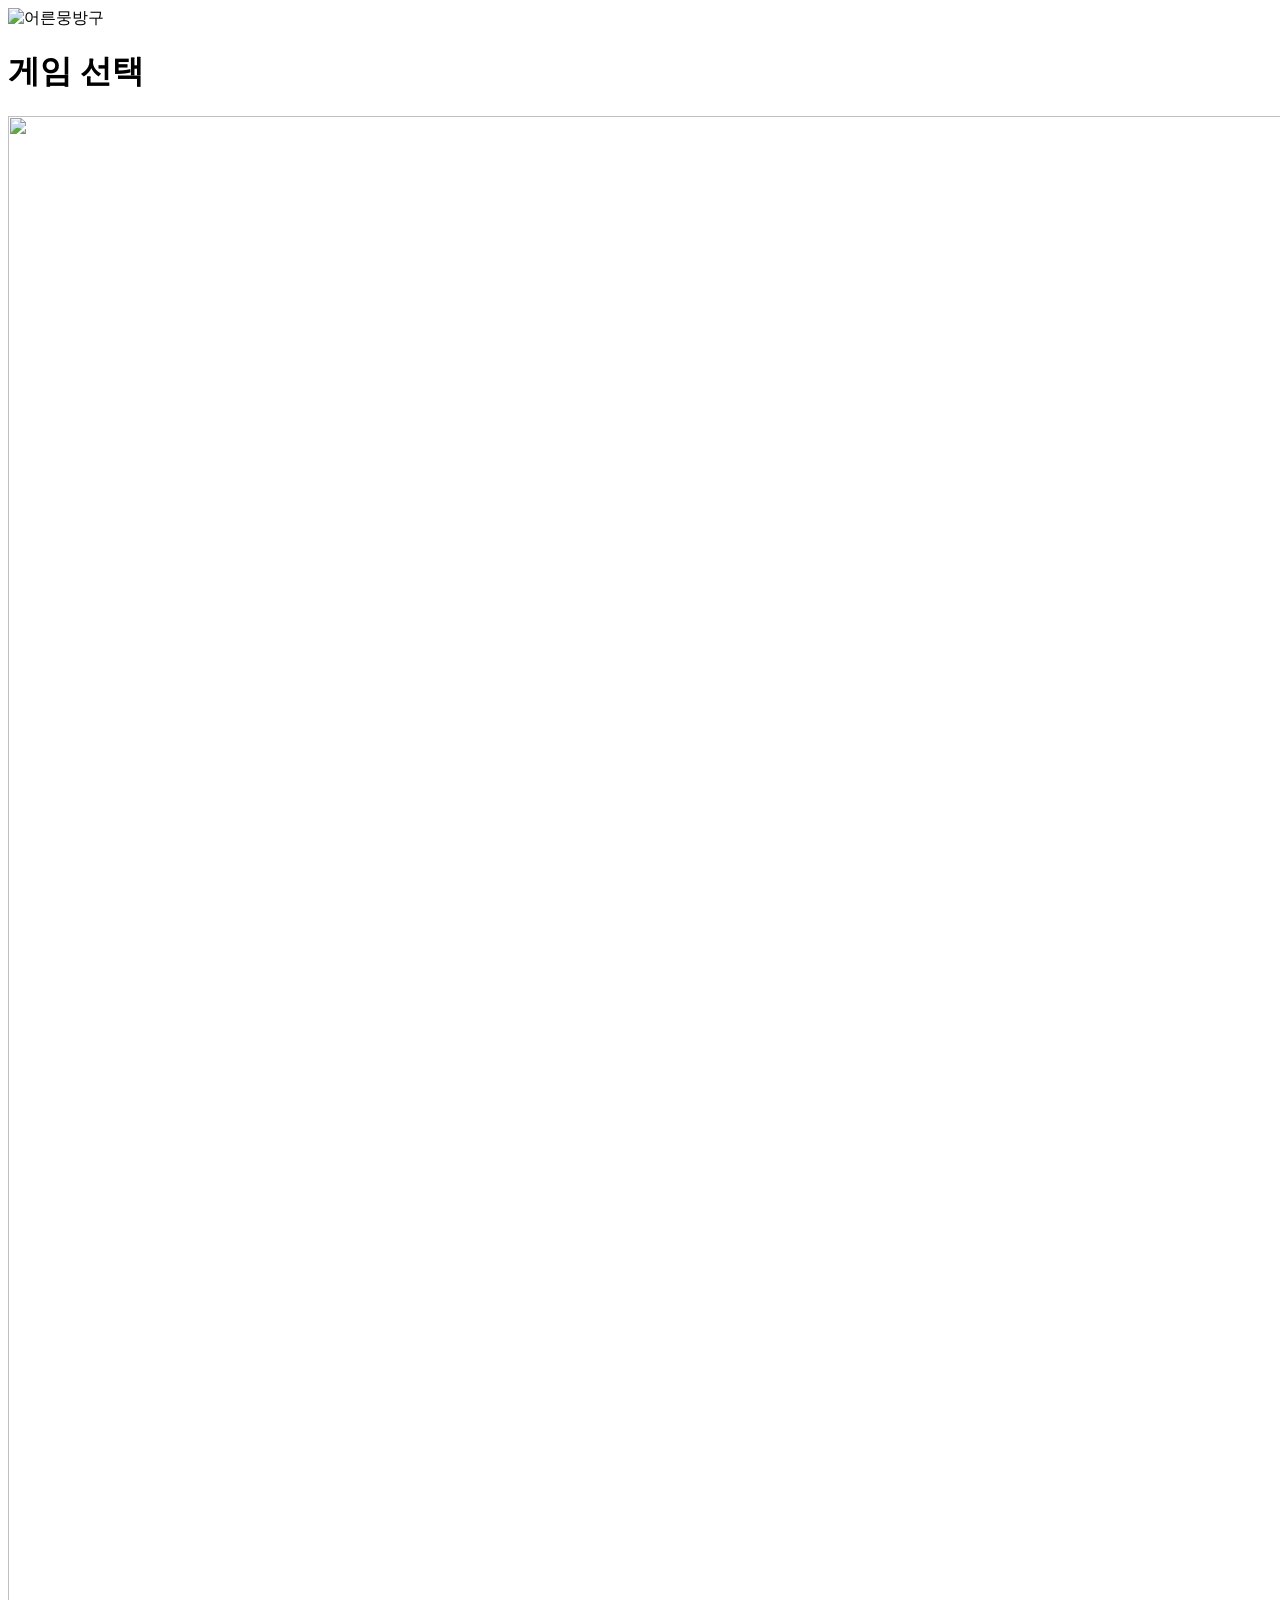
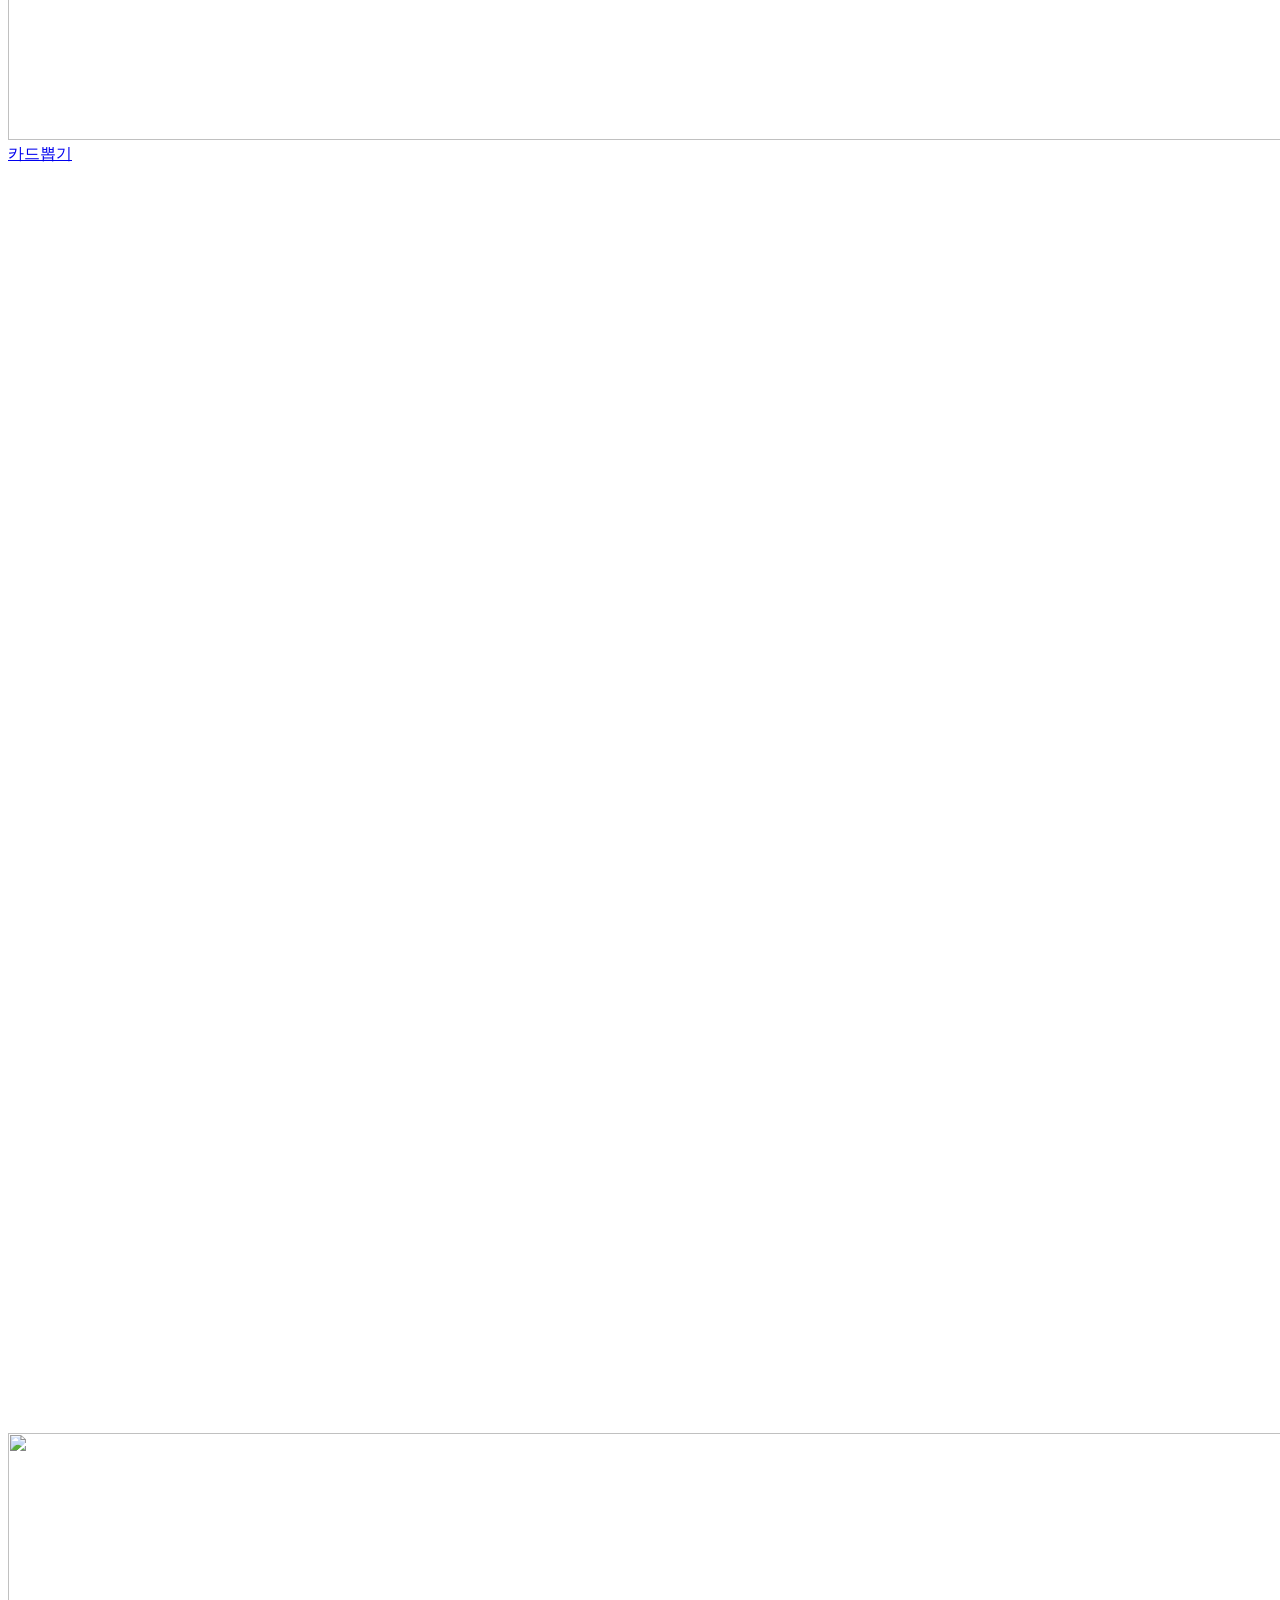
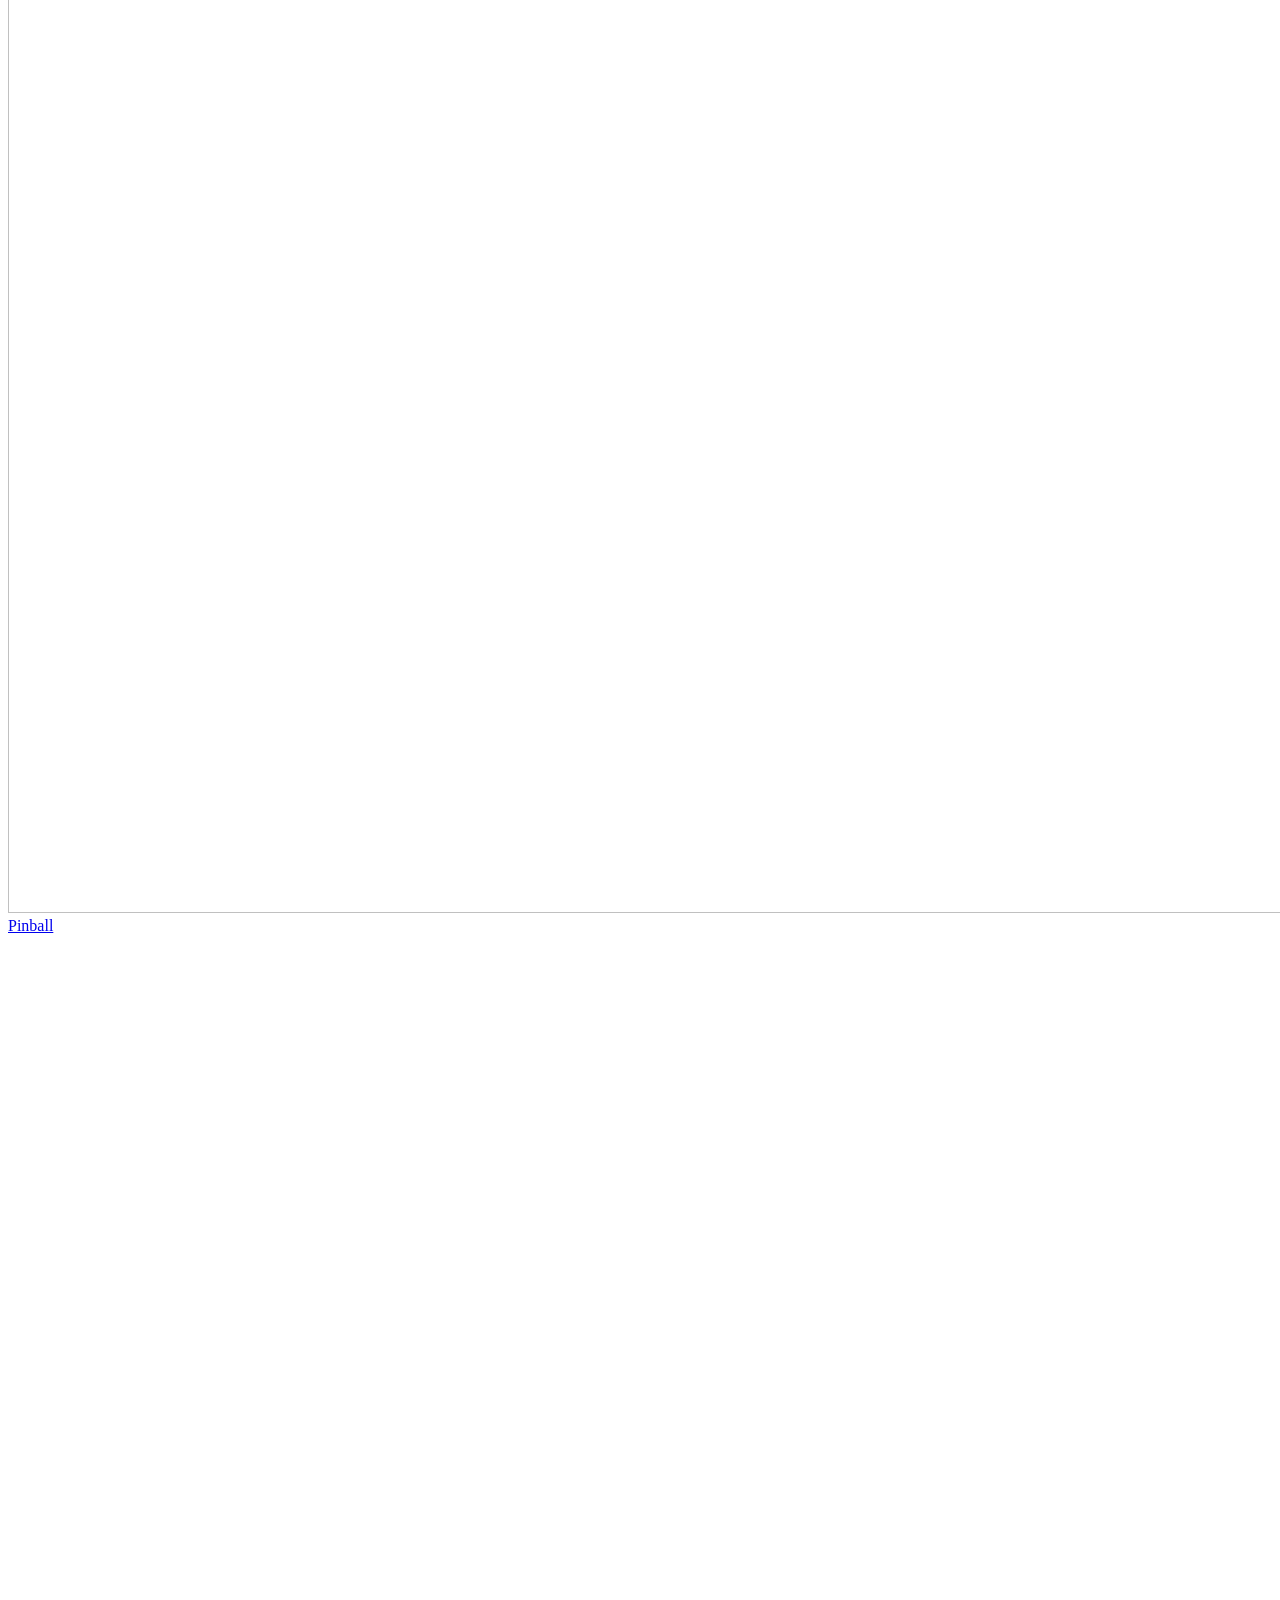
==== src/main/resources/front/index.html @ 809cef4d "feat: 프론트엔드 빌드 결과물을 서버에서 서빙 dist를 src/main/resources/front에 넣고 /moonbangoo/ 경로로 제공 assets는 1년 캐시, ht" ====
<!doctype html>
<html lang="ko">
<head>
<meta charset="utf-8">
<meta name="viewport" content="width=device-width, initial-scale=1, viewport-fit=cover">
<meta name="theme-color" content="#f8f5ee">
<meta name="description" content="어른뭉방구 게임 메뉴">
<title>어른뭉방구 · 게임 메뉴</title>
<link href="https://cdn.jsdelivr.net/gh/orioncactus/pretendard@v1.3.9/dist/web/variable/pretendardvariable-dynamic-subset.min.css" rel="stylesheet">
  <script type="module" crossorigin src="/moonbangoo/assets/modulepreload-polyfill-P2Xu9kJm.js"></script>
  <link rel="stylesheet" crossorigin href="/moonbangoo/assets/menu-CfheqtJ6.css">
</head>
<body>
<main class="game-menu" aria-labelledby="menu-title">
  <header class="menu-brand">
    <img src="/moonbangoo/assets/logo-OHy9O-Fu.svg" alt="어른뭉방구" width="306" height="267">
    <h1 id="menu-title" class="sr-only">게임 선택</h1>
  </header>
  <nav class="menu-options" aria-label="게임 선택">
    <a class="menu-option" href="./card.html" aria-labelledby="card-title">
      <div class="game-thumbnail carousel-thumbnail">
        <img src="/moonbangoo/assets/card-carousel-C23qXe8k.webp" alt="" width="2876" height="1624" decoding="async">
      </div>
      <div class="game-caption">
        <span class="game-name" id="card-title">카드뽑기</span>
        <svg class="menu-arrow" viewBox="0 0 32 32" fill="none" aria-hidden="true"><path d="M5 16h21m-7-7 7 7-7 7"/></svg>
      </div>
    </a>
    <a class="menu-option" href="https://prestige-kim.github.io/moonbangoo_PinBall/" aria-labelledby="pinball-title">
      <div class="game-thumbnail pinball-thumbnail">
        <img src="/moonbangoo/assets/pinball-gameplay-MpVI5JEd.webp" alt="" width="1920" height="1080" decoding="async">
      </div>
      <div class="game-caption">
        <span class="game-name" id="pinball-title">Pinball</span>
        <svg class="menu-arrow" viewBox="0 0 32 32" fill="none" aria-hidden="true"><path d="M5 16h21m-7-7 7 7-7 7"/></svg>
      </div>
    </a>
  </nav>
</main>
</body>
</html>
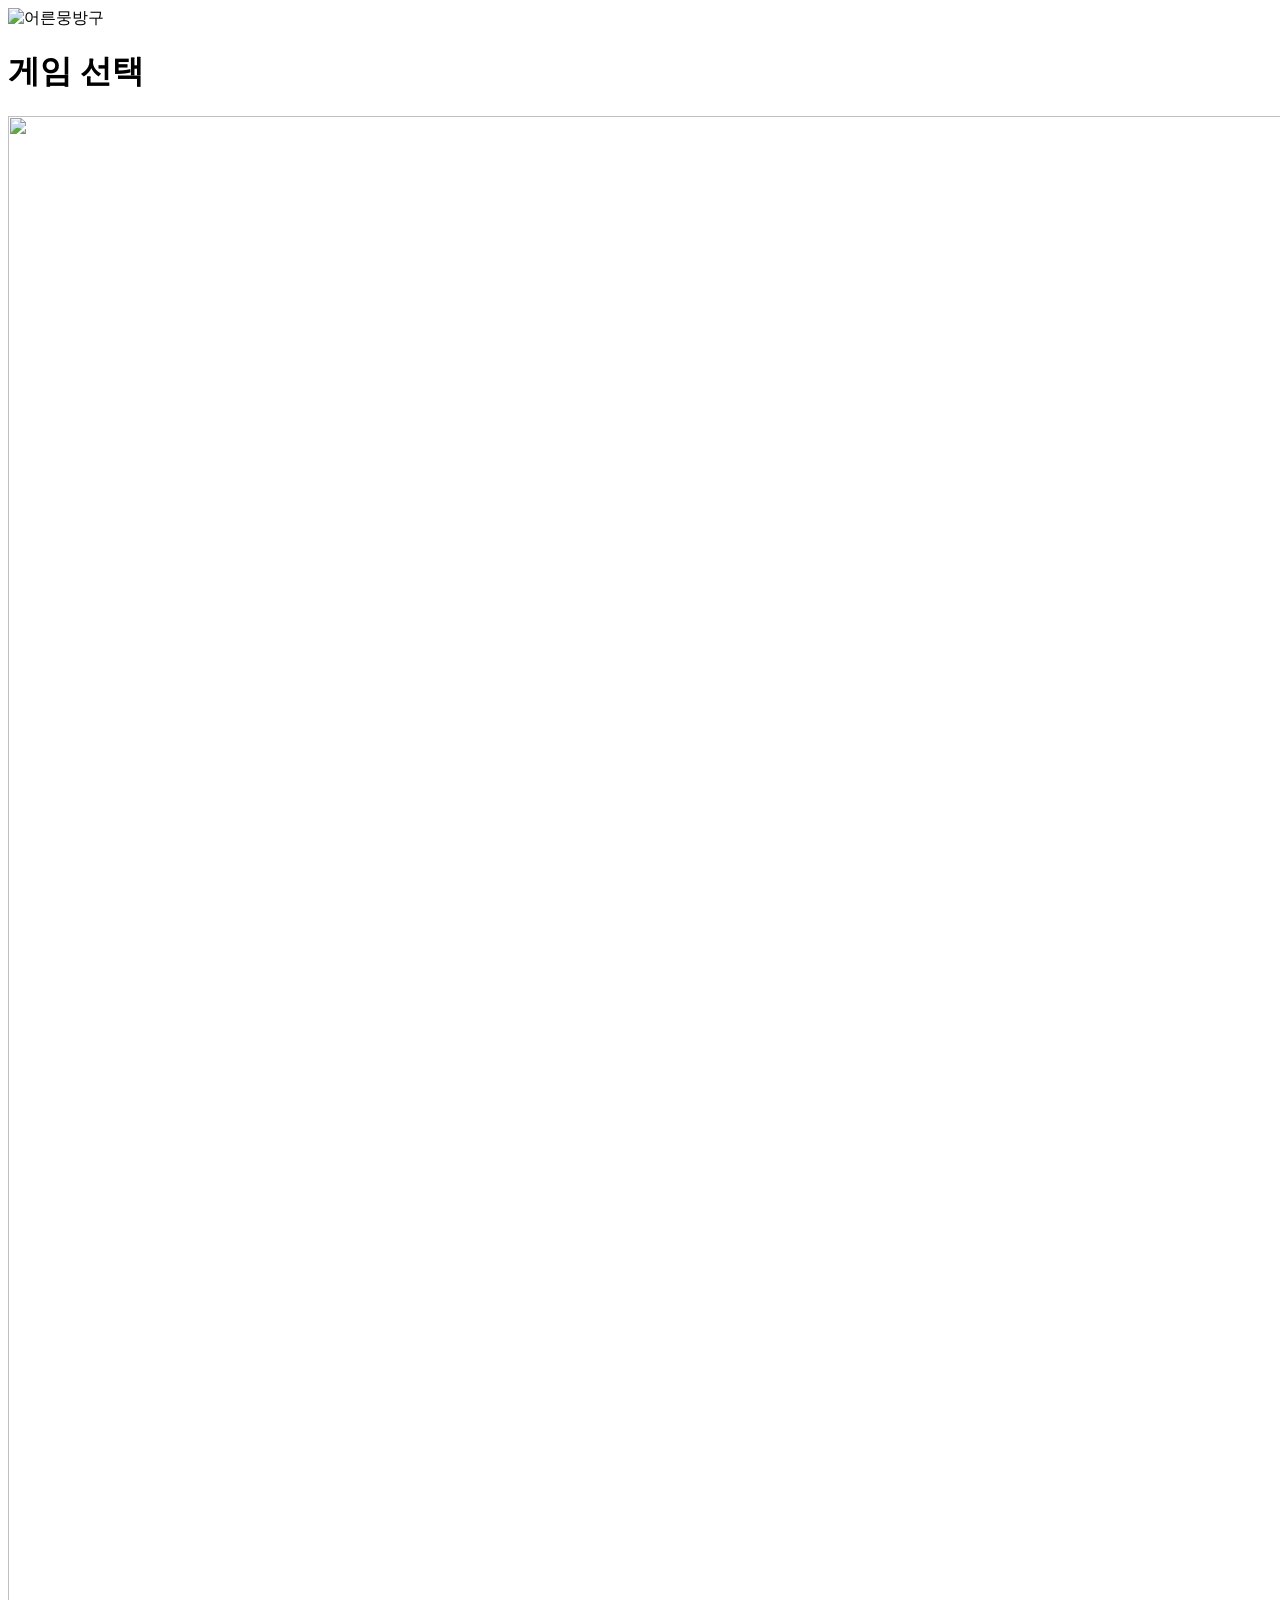
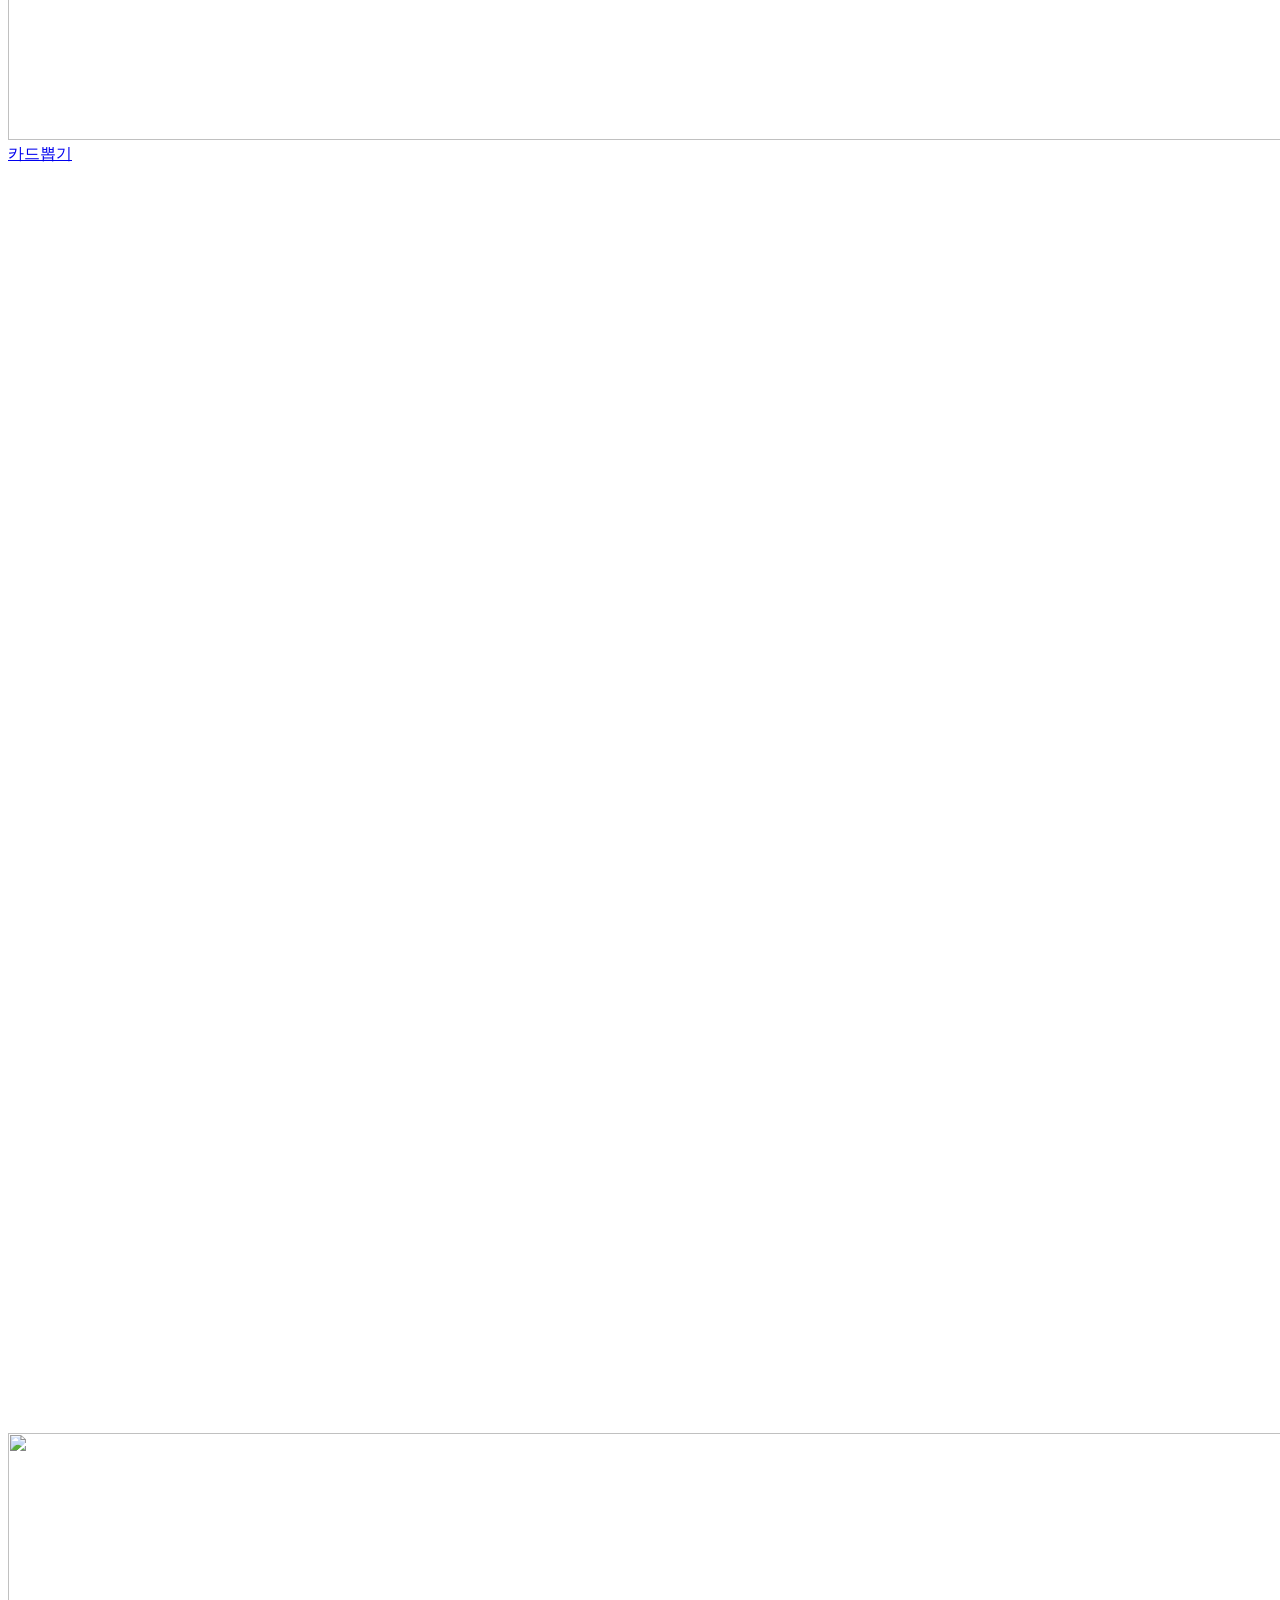
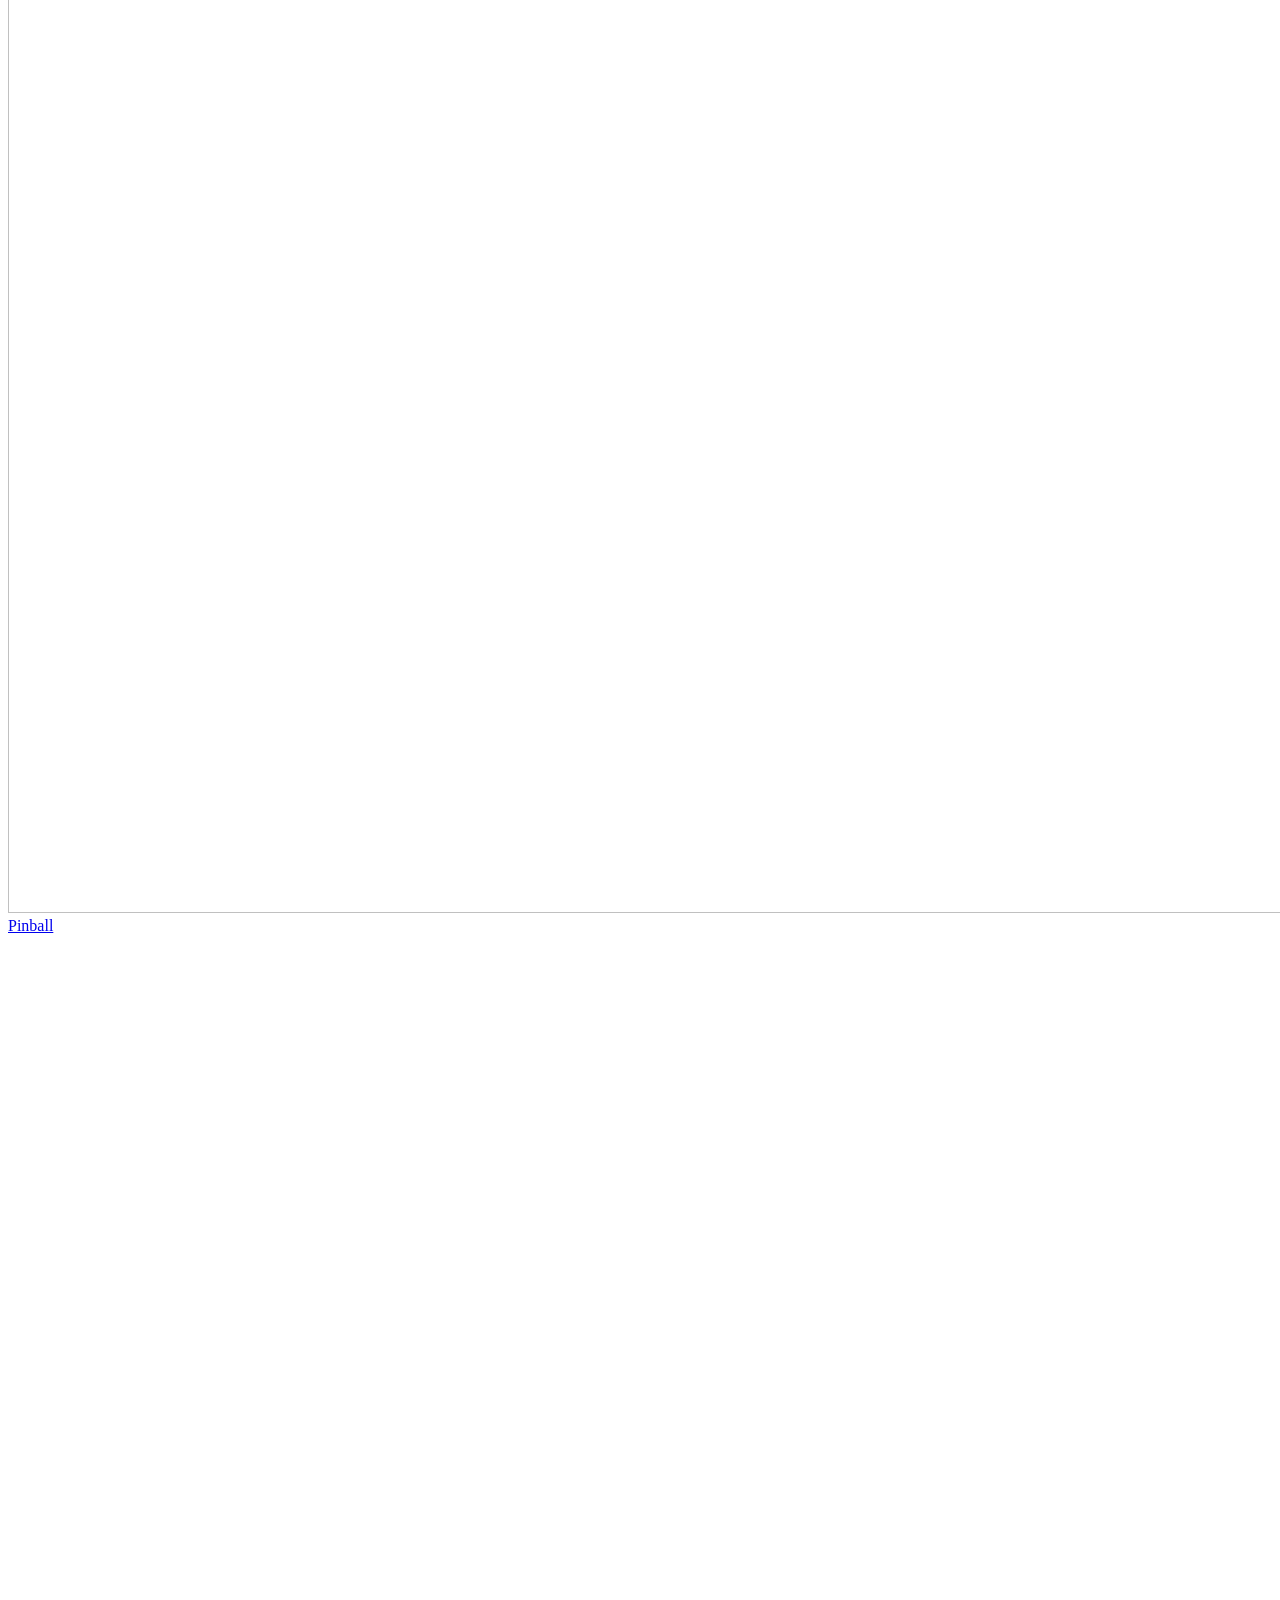
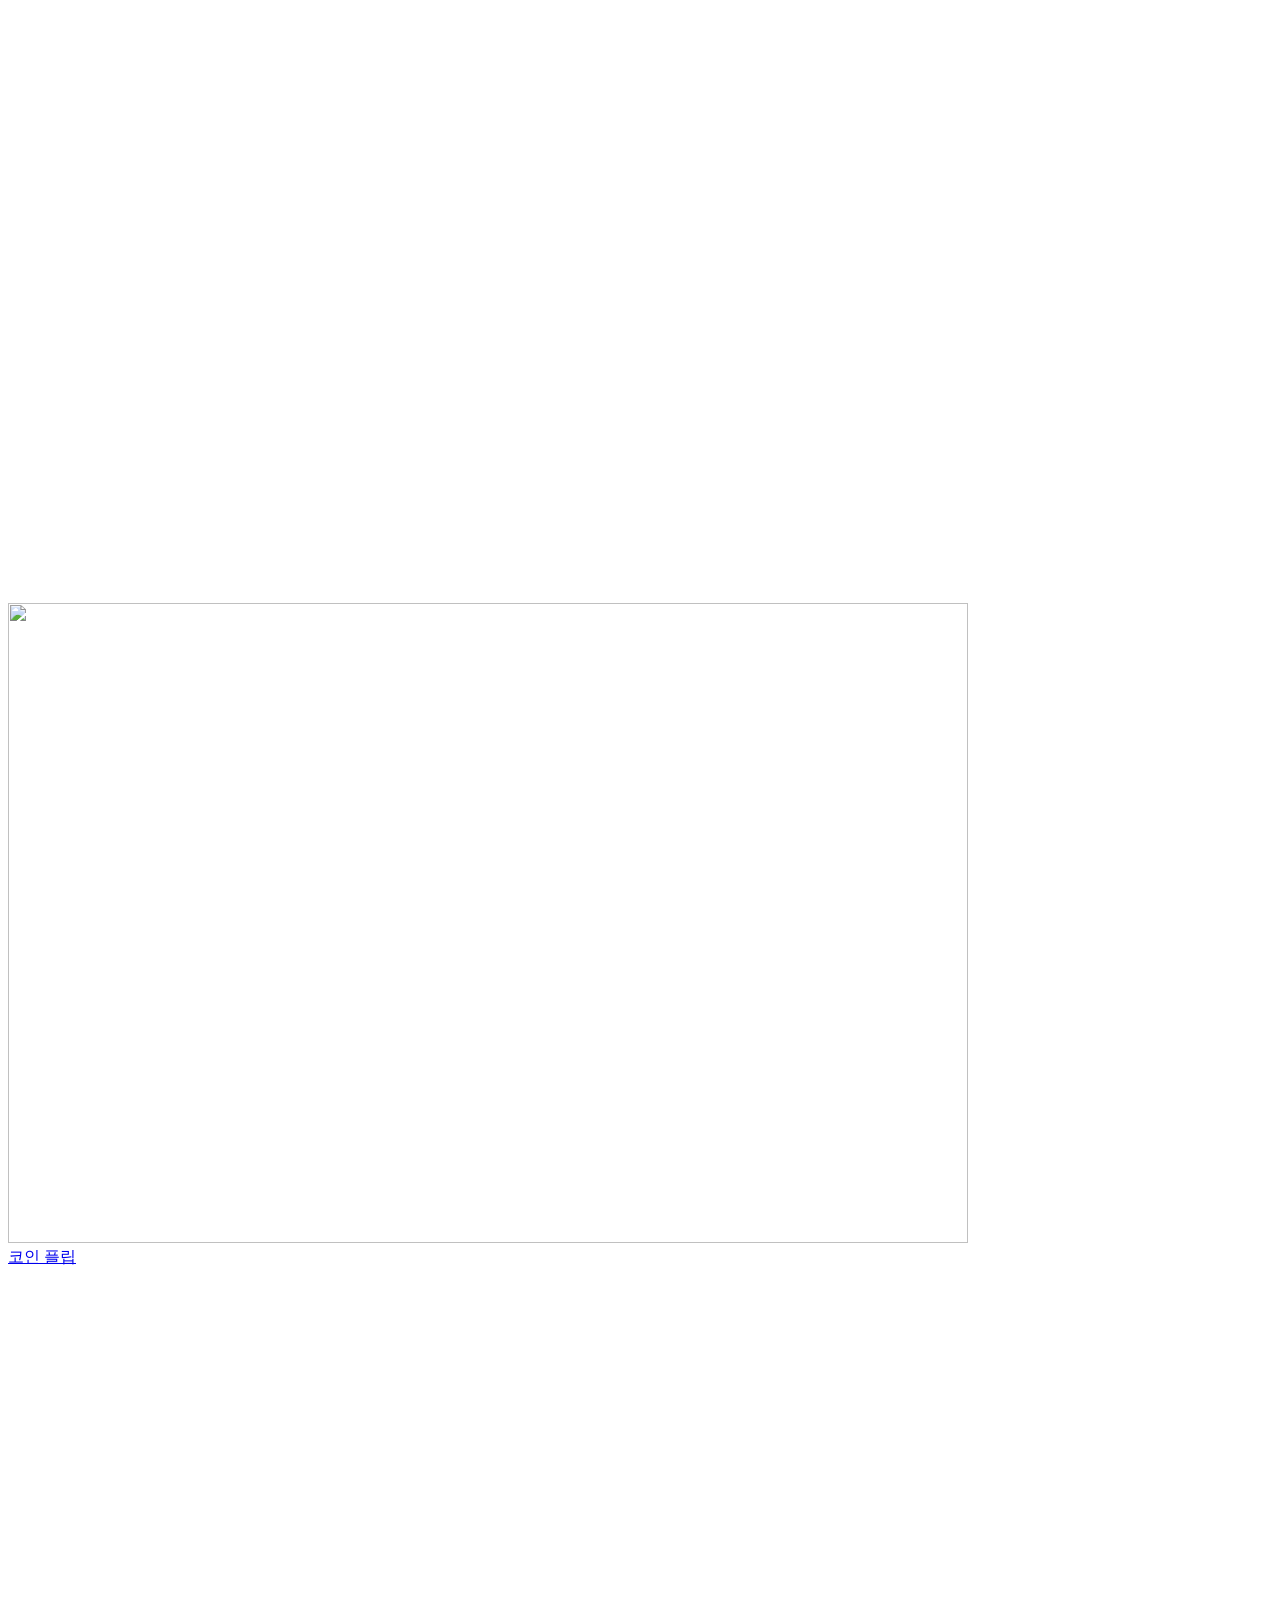
==== commit ab444604: "feat: 손님용 API를 쓰는 새 프론트 빌드로 교체 기존 빌드는 어드민 API로 경품을 불러와 로그인 추가 후 401로 멈췄음. 새 빌드는 GET /packs, GET /pac" ====
--- a/src/main/resources/front/index.html
+++ b/src/main/resources/front/index.html
@@ -6,9 +6,10 @@
 <meta name="theme-color" content="#f8f5ee">
 <meta name="description" content="어른뭉방구 게임 메뉴">
 <title>어른뭉방구 · 게임 메뉴</title>
-<link href="https://cdn.jsdelivr.net/gh/orioncactus/pretendard@v1.3.9/dist/web/variable/pretendardvariable-dynamic-subset.min.css" rel="stylesheet">
+<link rel="manifest" href="/moonbangoo/manifest.webmanifest">
+<link rel="apple-touch-icon" href="/moonbangoo/icon-192.png">
   <script type="module" crossorigin src="/moonbangoo/assets/modulepreload-polyfill-P2Xu9kJm.js"></script>
-  <link rel="stylesheet" crossorigin href="/moonbangoo/assets/menu-CfheqtJ6.css">
+  <link rel="stylesheet" crossorigin href="/moonbangoo/assets/menu-NOm32cx8.css">
 </head>
 <body>
 <main class="game-menu" aria-labelledby="menu-title">
@@ -26,7 +27,7 @@
         <svg class="menu-arrow" viewBox="0 0 32 32" fill="none" aria-hidden="true"><path d="M5 16h21m-7-7 7 7-7 7"/></svg>
       </div>
     </a>
-    <a class="menu-option" href="https://prestige-kim.github.io/moonbangoo_PinBall/" aria-labelledby="pinball-title">
+    <a class="menu-option" href="./pinball/index.html" aria-labelledby="pinball-title">
       <div class="game-thumbnail pinball-thumbnail">
         <img src="/moonbangoo/assets/pinball-gameplay-MpVI5JEd.webp" alt="" width="1920" height="1080" decoding="async">
       </div>
@@ -35,7 +36,22 @@
         <svg class="menu-arrow" viewBox="0 0 32 32" fill="none" aria-hidden="true"><path d="M5 16h21m-7-7 7 7-7 7"/></svg>
       </div>
     </a>
+    <a class="menu-option" href="./coin.html" aria-labelledby="coin-title">
+      <div class="game-thumbnail coin-thumbnail">
+        <img src="/moonbangoo/assets/coin-flip-wic7xXPy.webp" alt="" width="960" height="640" decoding="async">
+      </div>
+      <div class="game-caption">
+        <span class="game-name" id="coin-title">코인 플립</span>
+        <svg class="menu-arrow" viewBox="0 0 32 32" fill="none" aria-hidden="true"><path d="M5 16h21m-7-7 7 7-7 7"/></svg>
+      </div>
+    </a>
   </nav>
 </main>
+<!-- 전체화면 (지원하는 브라우저에서만 fullscreen.js가 보이게 한다) -->
+<button id="fullscreen-toggle" class="fullscreen-toggle" type="button" aria-label="전체화면 켜기" aria-pressed="false" hidden>
+  <svg class="icon-enter" viewBox="0 0 24 24" aria-hidden="true"><path d="M4 9V4h5M15 4h5v5M20 15v5h-5M9 20H4v-5"/></svg>
+  <svg class="icon-exit" viewBox="0 0 24 24" aria-hidden="true"><path d="M9 4v5H4M20 9h-5V4M15 20v-5h5M4 15h5v5"/></svg>
+</button>
+<script type="module" src="/moonbangoo/fullscreen.js"></script>
 </body>
 </html>
